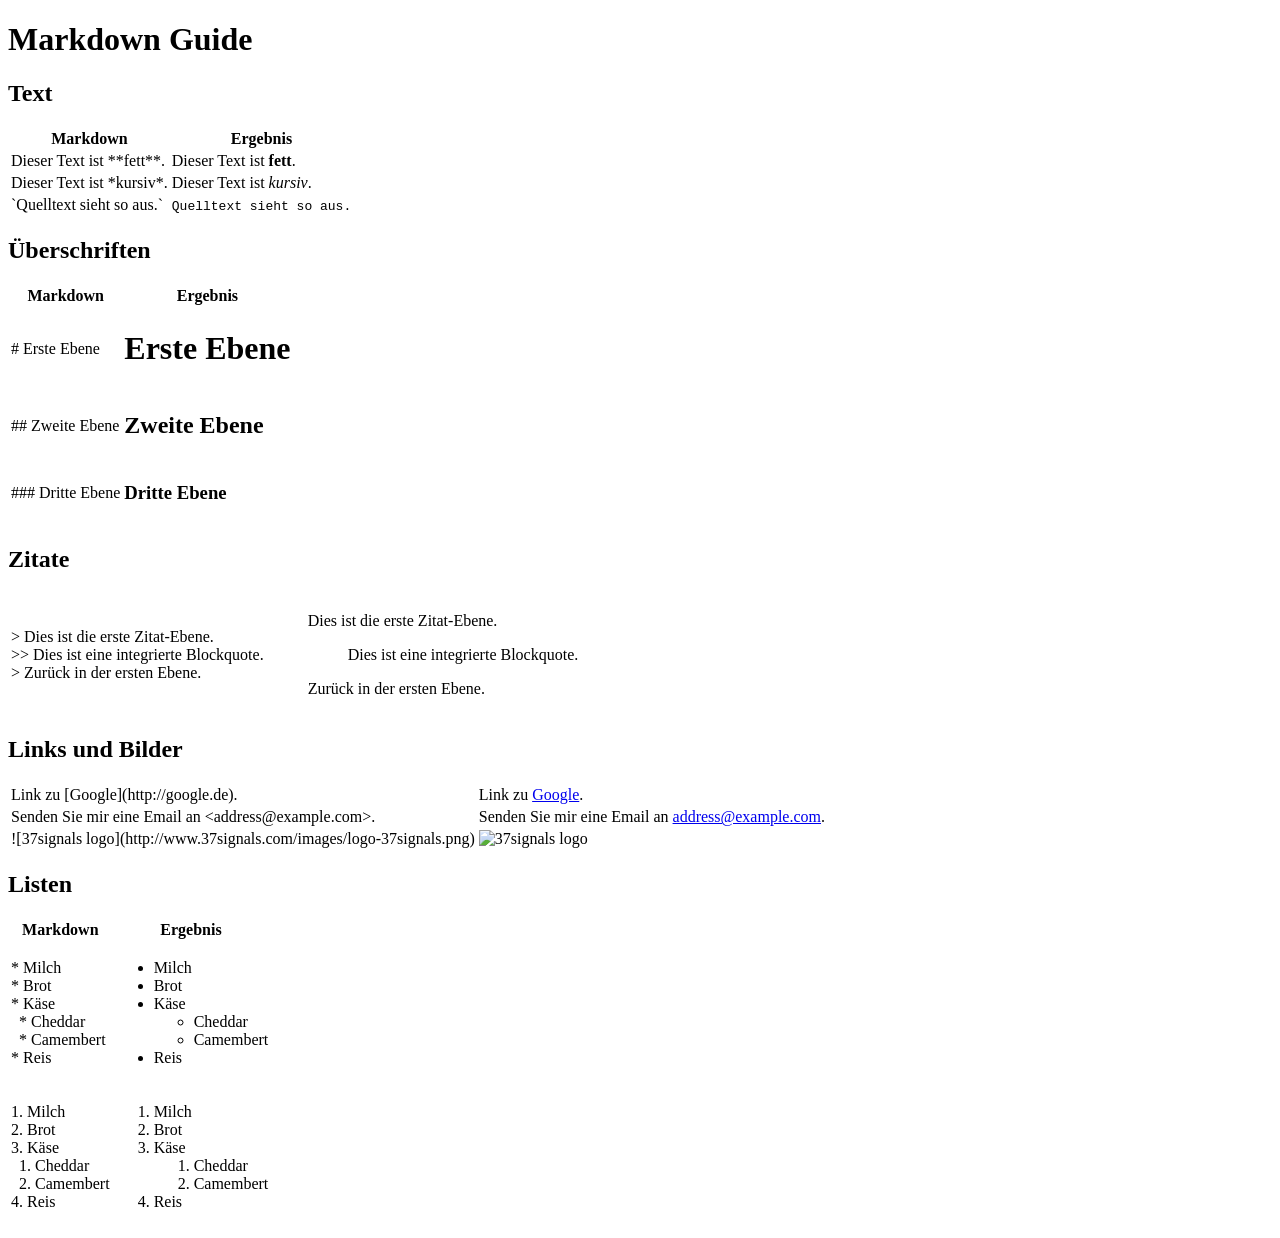
==== de/index.html @ f6e21b85 "Contributed German translation" ====
<!DOCTYPE html PUBLIC "-//W3C//DTD XHTML 1.0 Strict//EN" "http://www.w3.org/TR/xhtml1/DTD/xhtml1-strict.dtd">
<html xmlns="http://www.w3.org/1999/xhtml" xml:lang="en" lang="en">
  <head>
    <title>Markdown Guide</title>
    <meta http-equiv="Content-Type" content="text/html; charset=UTF-8" />
    <link rel="stylesheet" type="text/css" media="screen" href="stylesheets/markdown-reference.css" />
    <script type="text/javascript" src="javascripts/jquery-1.4.2.min.js"></script>
    <script type="text/javascript" src="javascripts/guide.js"></script>
  </head>
  <body>
    
    <h1 id="title">Markdown Guide</h1>
    
    <h2 class="section-name">Text</h2>
    
    <div class="section">
      <table>
        <tr>
          <th>Markdown</th>
          <th>Ergebnis</th>
        </tr>
        <tr>
          <td>Dieser Text ist **fett**.</td>
          <td>Dieser Text ist <strong>fett</strong>.</td>
        </tr>
        <tr class="alternate">
          <td>Dieser Text ist *kursiv*.</td>
          <td>Dieser Text ist <em>kursiv</em>.</td>
        </tr>
        <tr>
          <td>`Quelltext sieht so aus.`</td>
          <td><code>Quelltext sieht so aus.</code></td>
        </tr>
      </table>
    </div>
    
    <h2 class="section-name">Überschriften</h2>
    
    <div class="section">
      <table>
        <tr>
          <th>Markdown</th>
          <th>Ergebnis</th>
        </tr>
        <tr>
          <td># Erste Ebene</td>
          <td><h1>Erste Ebene</h1></td>
        </tr>
        <tr class="alternate">
          <td>## Zweite Ebene</td>
          <td><h2>Zweite Ebene</h2></td>
        </tr>
        <tr>
          <td>### Dritte Ebene</td>
          <td><h3>Dritte Ebene</h3></td>
        </tr>
      </table>
    </div>
    
    <h2 class="section-name">Zitate</h2>
    
    <div class="section">
      <table>
        <tr class="alternate">
          <td>
            > Dies ist die erste Zitat-Ebene.<br />
            >> Dies ist eine integrierte Blockquote.<br />
            > Zurück in der ersten Ebene.
          </td>
          <td>
            <blockquote>
              Dies ist die erste Zitat-Ebene.
              <blockquote>
                Dies ist eine integrierte Blockquote.
              </blockquote>
              Zurück in der ersten Ebene.
            </blockquote>
          </td>
        </tr>        
      </table>
    </div>
    
    <h2 class="section-name">Links und Bilder</h2>
    
    <div class="section">
      <table>
        <tr>
          <td>Link zu [Google](http://google.de).</td>
          <td>Link zu <a href="http://google.de" target="_blank">Google</a>.</td>
        </tr>
        <tr>
          <td>Senden Sie mir eine Email an &lt;address@example.com&gt;.</td>
          <td>Senden Sie mir eine Email an <a href="mailto:address@example.com">address@example.com</a>.</td>
        </tr>
        <tr>
          <td>![37signals logo](http://www.37signals.com/images/logo-37signals.png)</td>
          <td><img src="http://www.37signals.com/images/logo-37signals.png" alt="37signals logo" /></td>
        </tr>
      </table>
    </div>
    
    <h2 class="section-name">Listen</h2>
    
    <div class="section">
      <table>
        <tr>
          <th>Markdown</th>
          <th>Ergebnis</th>
        </tr>
        <tr>
          <td>
            * Milch<br />
            * Brot<br />
            * Käse<br />
            &nbsp;&nbsp;* Cheddar<br />
            &nbsp;&nbsp;* Camembert<br />
            * Reis
          </td>
          <td>
            <ul>
              <li>Milch</li>
              <li>Brot</li>
              <li>Käse
                <ul>
                  <li>Cheddar</li>
                  <li>Camembert</li>
                </ul>
              </li>
              <li>Reis</li>
            </ul>
          </td>
        </tr>
        <tr class="alternate">
          <td>
            1. Milch<br />
            2. Brot<br />
            3. Käse<br />
            &nbsp;&nbsp;1. Cheddar<br />
            &nbsp;&nbsp;2. Camembert<br />
            4. Reis
          </td>
          <td>
            <ol>
              <li>Milch</li>
              <li>Brot</li>
              <li>Käse
                <ol>
                  <li>Cheddar</li>
                  <li>Camembert</li>
                </ol>
              </li>
              <li>Reis</li>
            </ol>
          </td>
        </tr>
      </table>
    </div>
            
  </body>
</html>
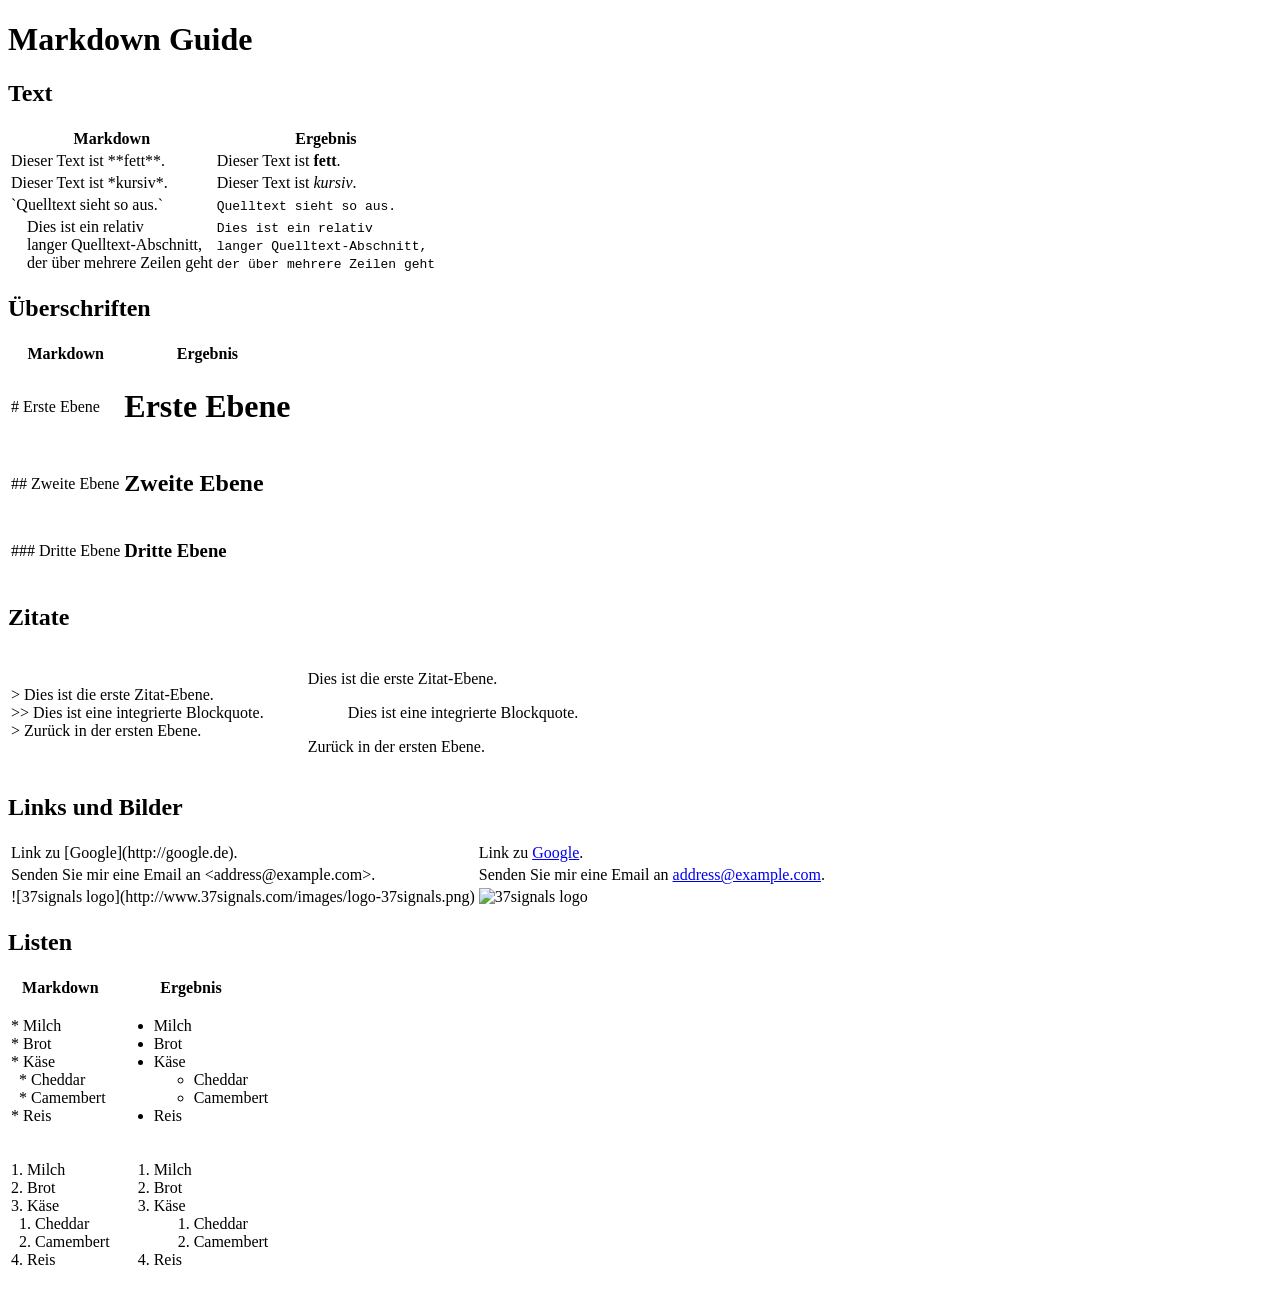
==== commit 9242854e: "Integrated code blocks into German translation" ====
--- a/de/index.html
+++ b/de/index.html
@@ -30,6 +30,14 @@
         <tr>
           <td>`Quelltext sieht so aus.`</td>
           <td><code>Quelltext sieht so aus.</code></td>
+        </tr>
+        <tr>
+          <td>&nbsp;&nbsp;&nbsp;&nbsp;Dies ist ein relativ<br />
+          &nbsp;&nbsp;&nbsp;&nbsp;langer Quelltext-Abschnitt,<br/>
+          &nbsp;&nbsp;&nbsp;&nbsp;der über mehrere Zeilen geht</td>
+          <td><code>Dies ist ein relativ<br />
+          langer Quelltext-Abschnitt,<br />
+          der über mehrere Zeilen geht</code></td>
         </tr>
       </table>
     </div>
